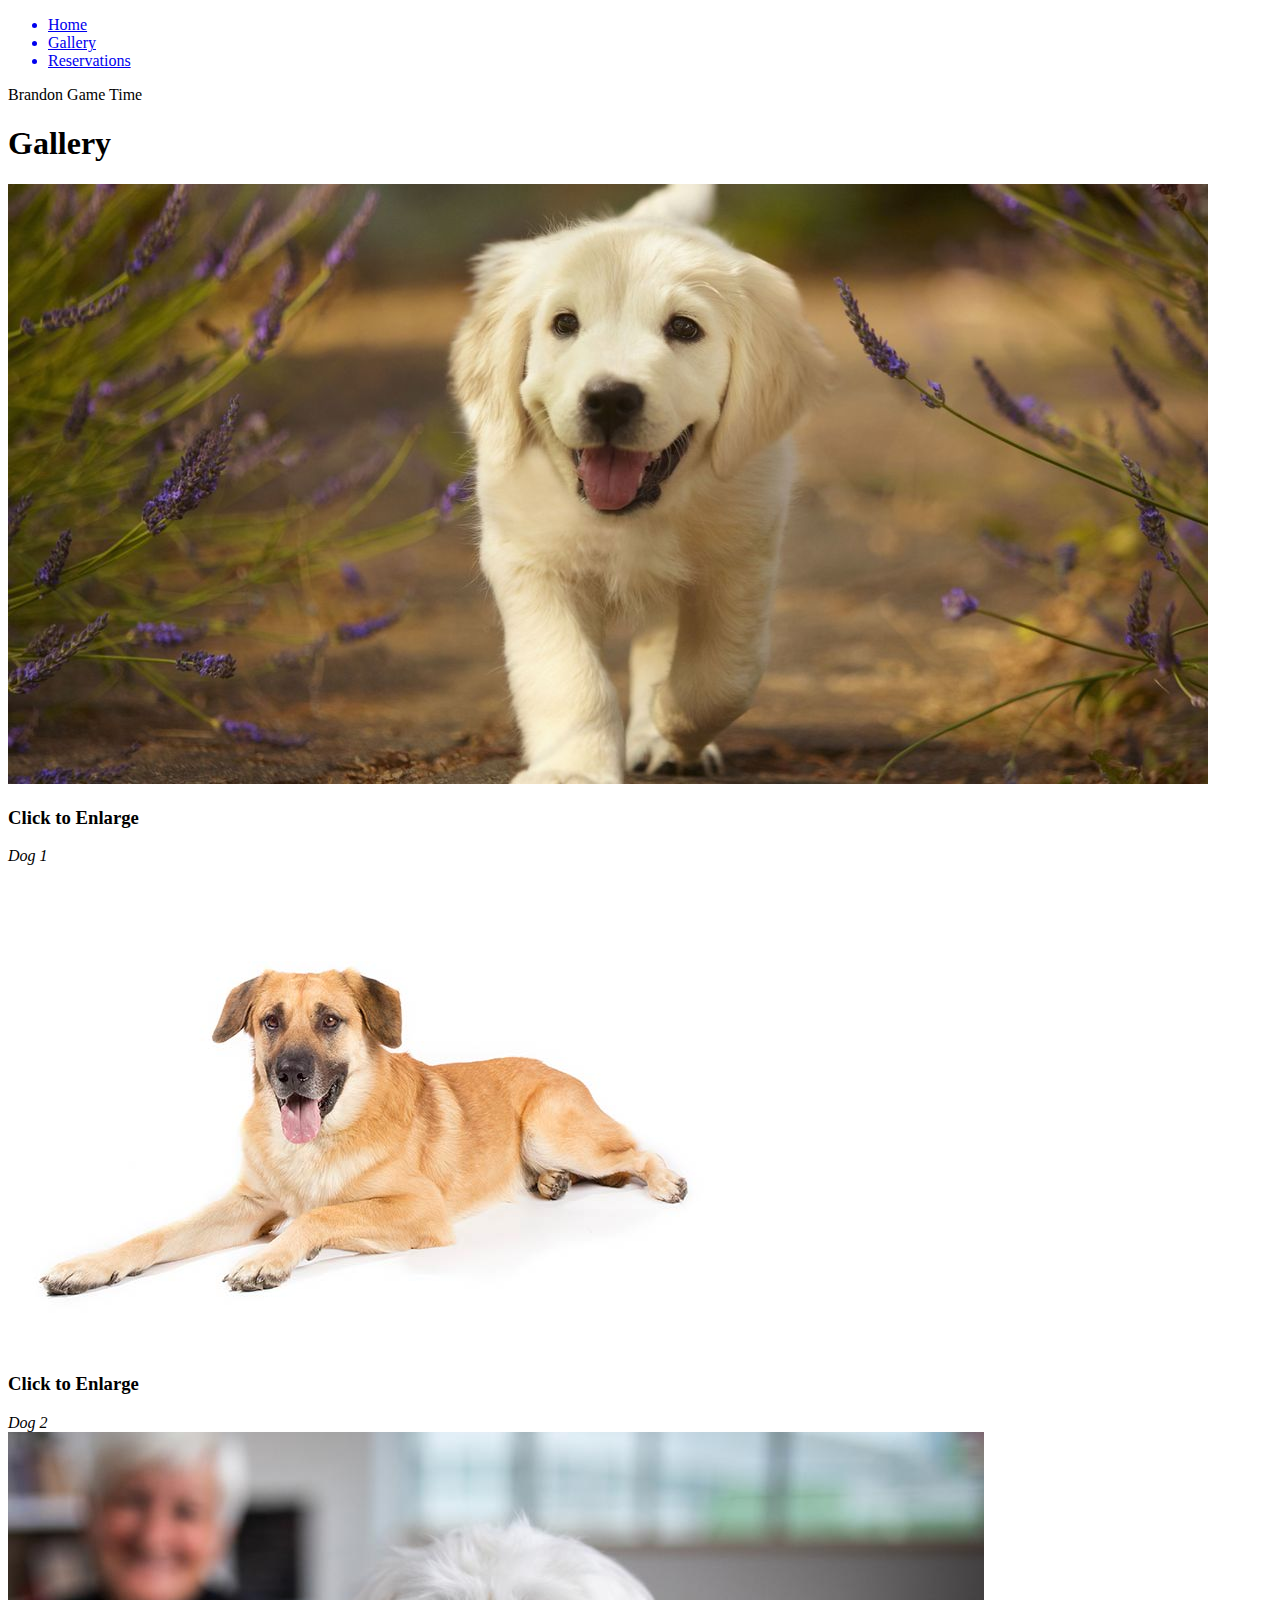
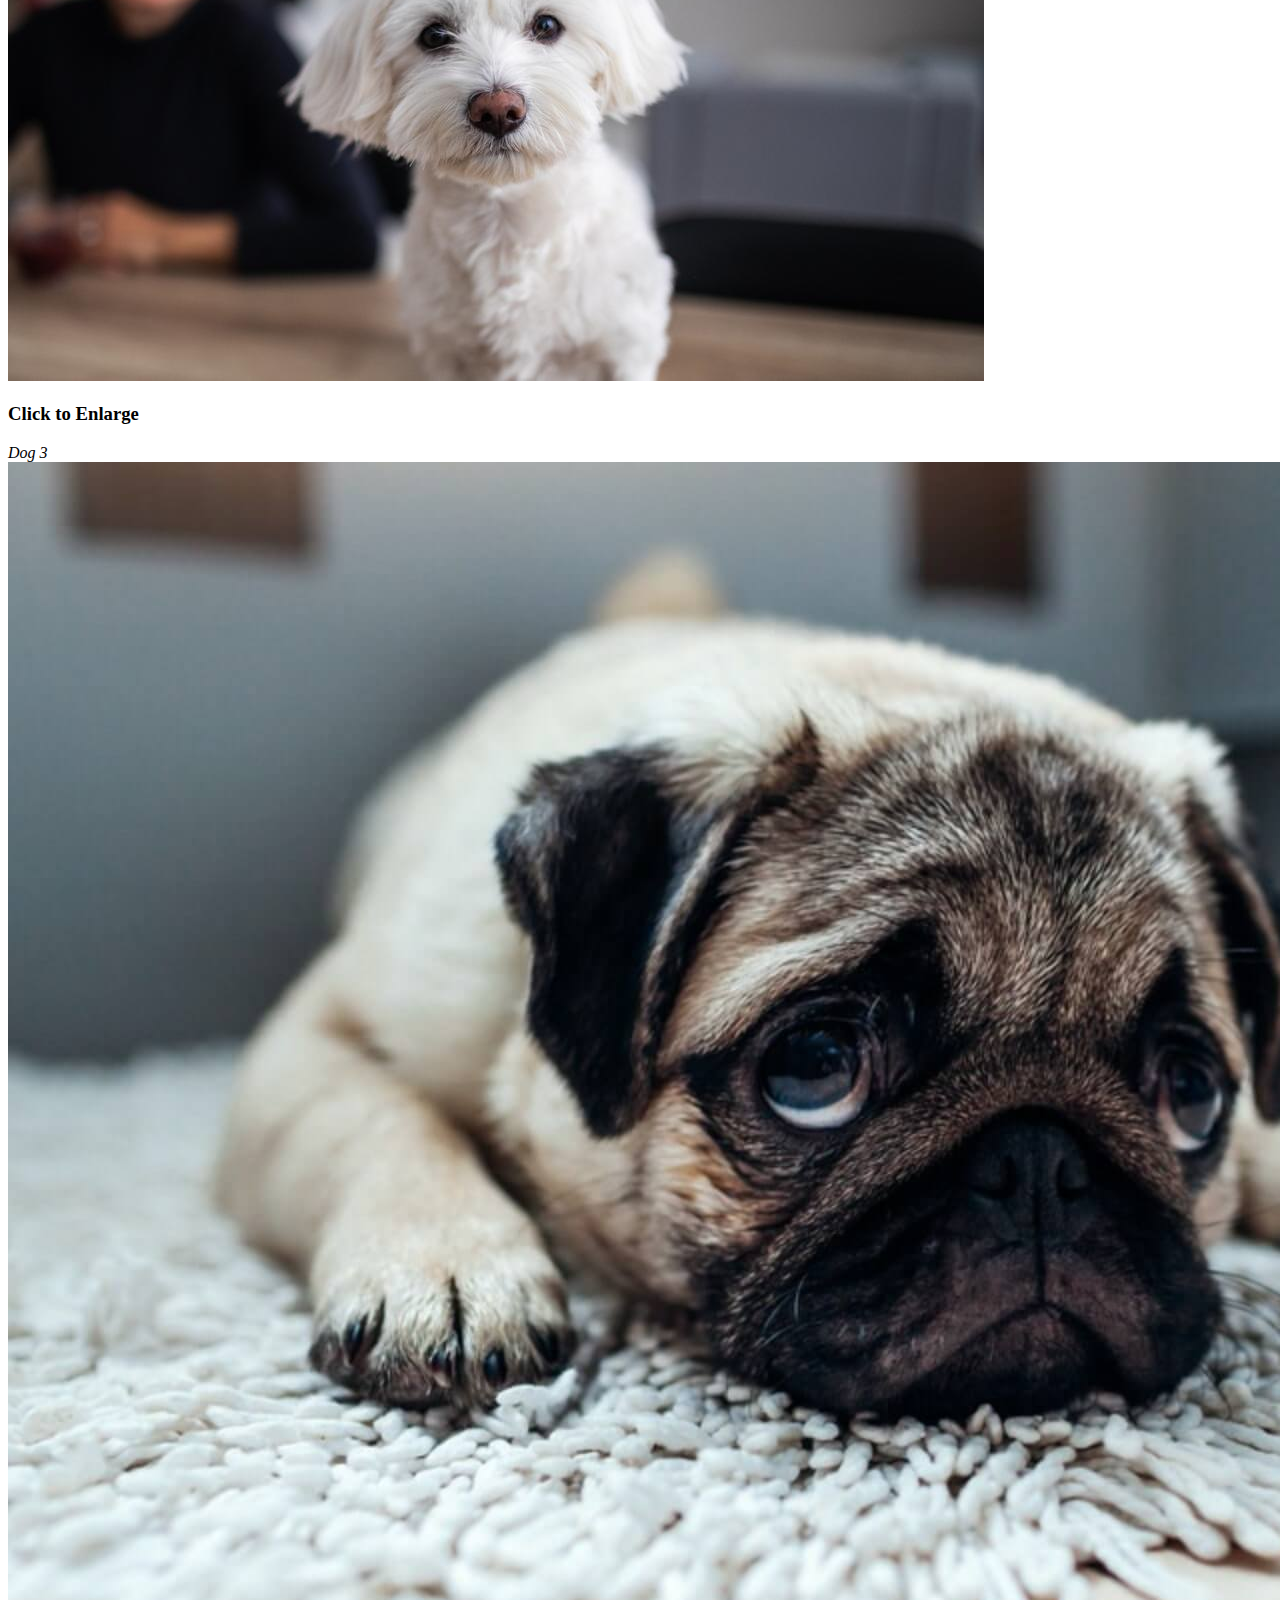
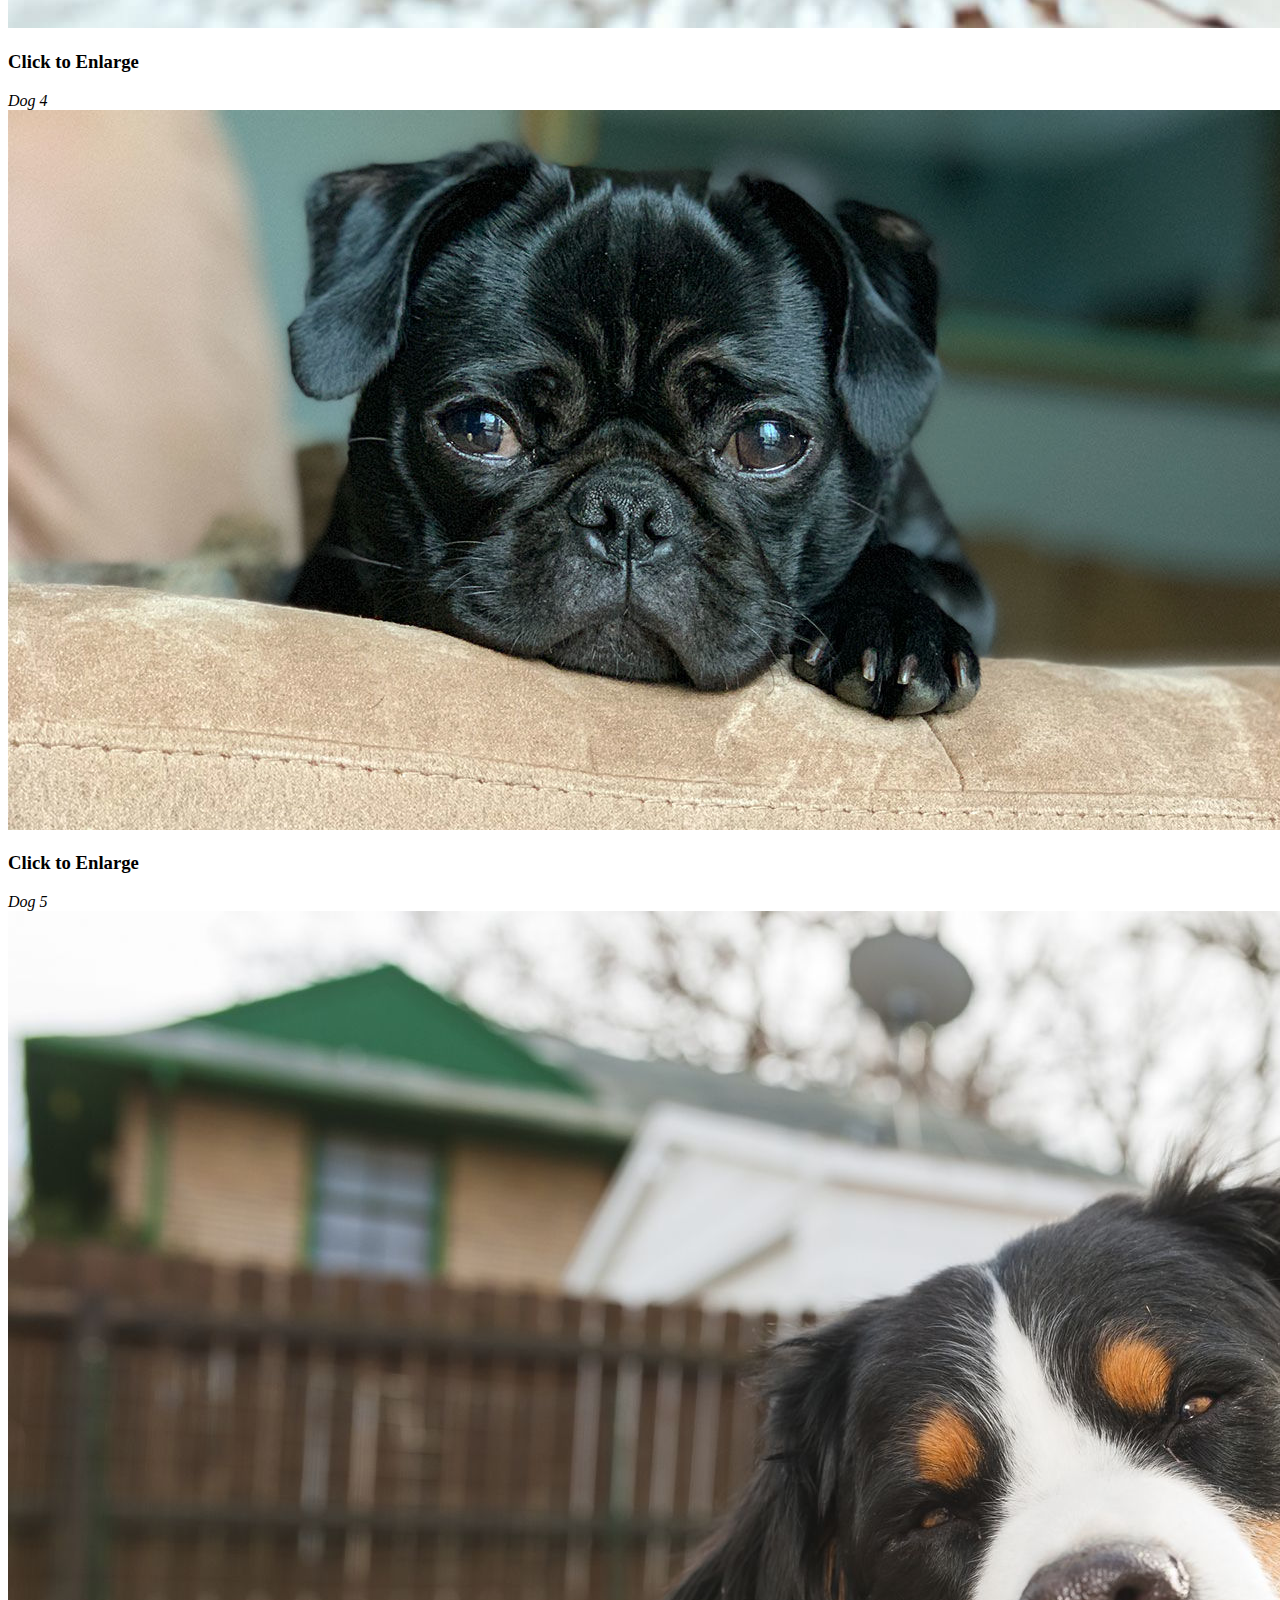
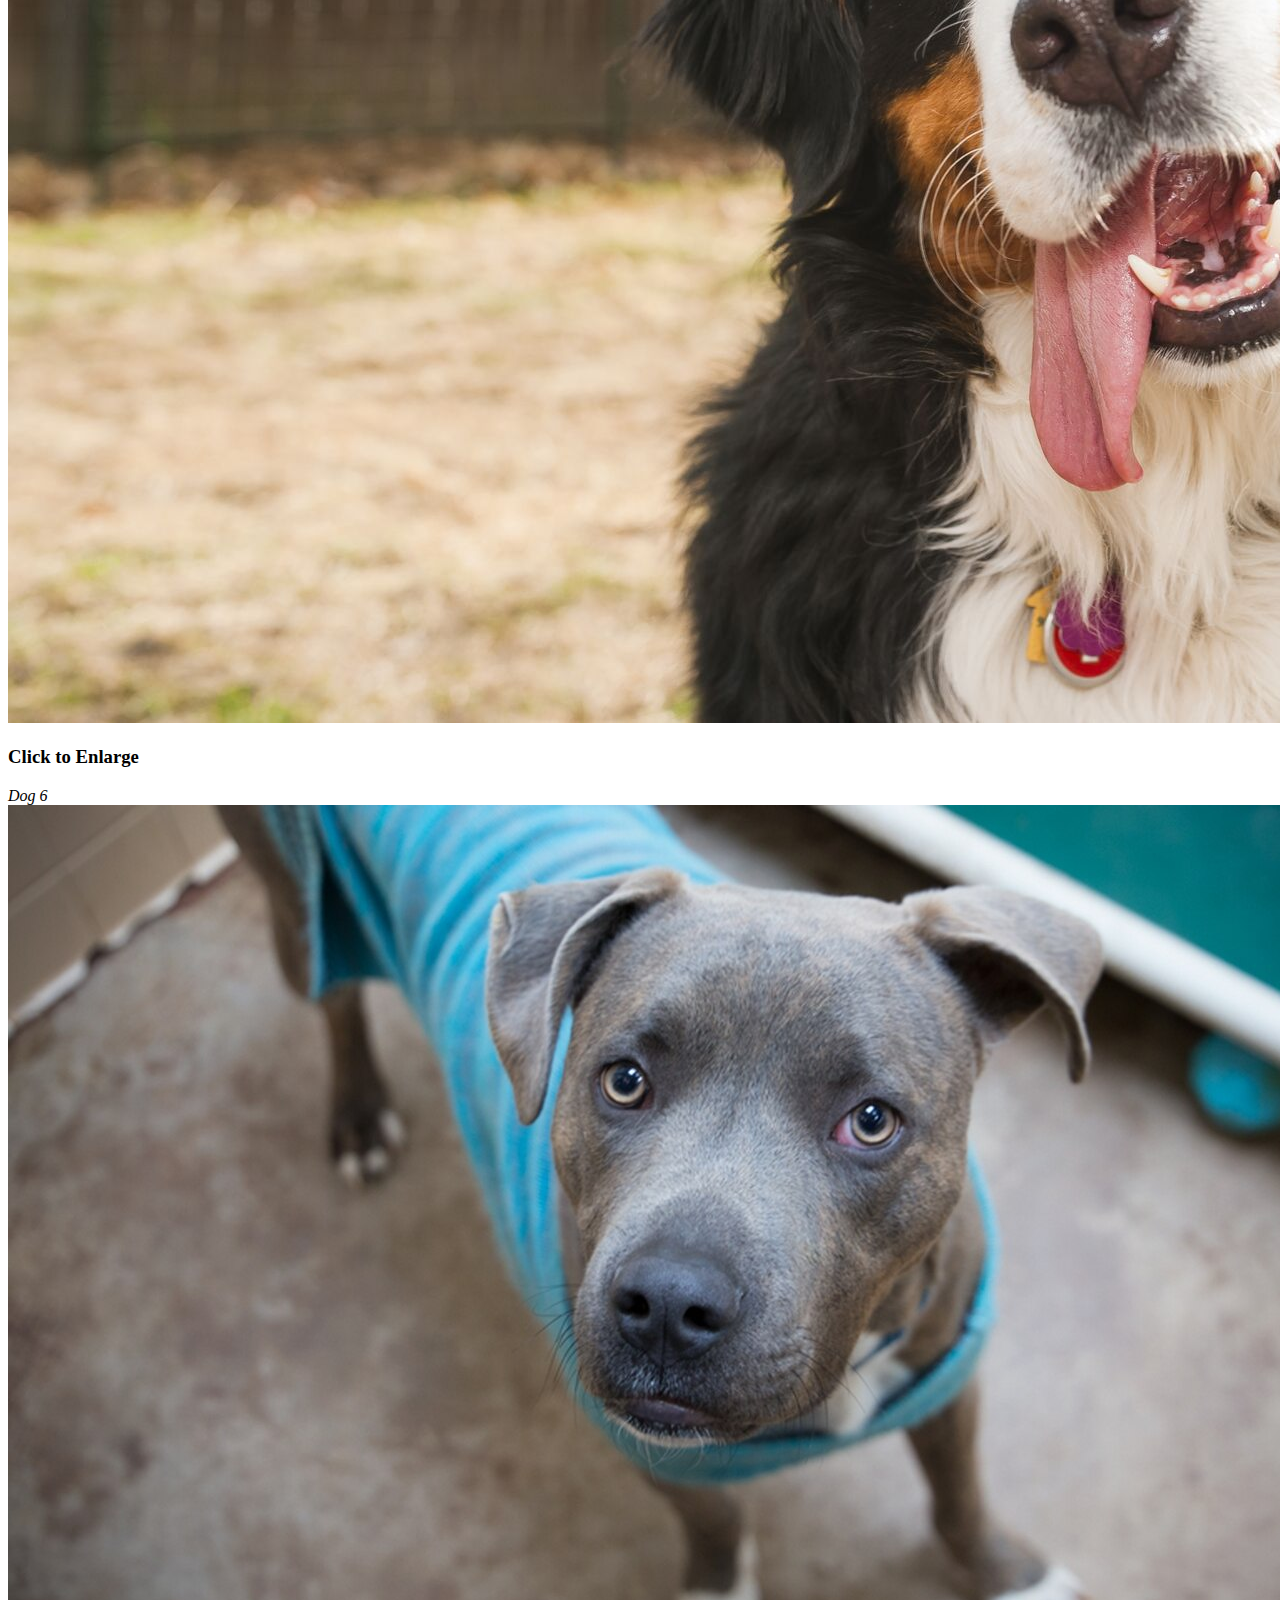
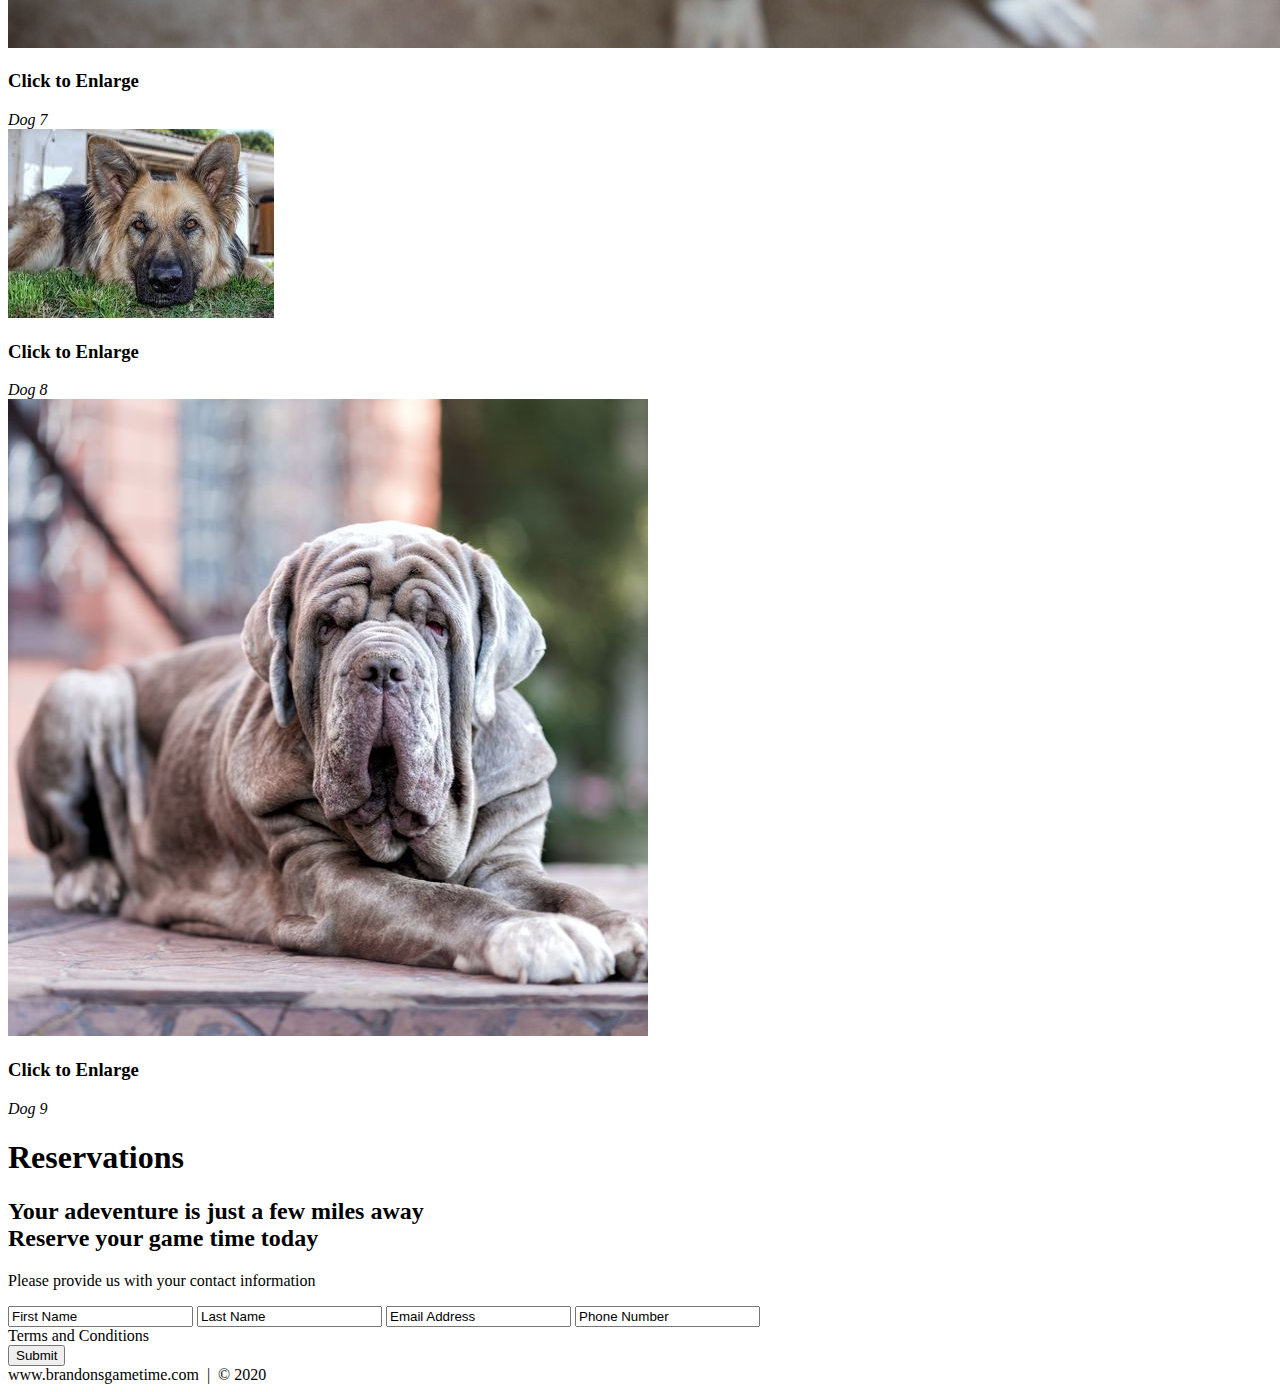
==== Project/index.html @ 1823df4a "Update Project to Repository" ====
<!DOCTYPE HTML>
<html lang="en"> 
	<head>
		<meta charset="utf-8">
		<title>Brandons Game Time| Arcada</title>
	</head>
	<body>
			<!-- NAV -->
			<div>
				<div>
					<ul>
						<a href="#home" id="link"><li>Home</li></a>
						<a href="#gallery"><li>Gallery</li></a>
						<a href="#contact"><li>Reservations</li></a>
					</ul>
				</div>
			</div>
			<!-- END NAV -->
			
			<!-- HOME -->
			<div id ="home">
				<div>
					<div>
						<span> Brandon Game Time</span>
					</div>
				</div>
			</div>
			<!-- END HOME -->
			
			<!-- GALLERY -->
			<section>
				<div id="gallery">
					<h1>Gallery</h1>
					<div>
						
						<!-- PHOTO-CONTAINER 1 -->
						<div>
							<div>
								<img src="./images/thumb/thumbnail_1.jpg" alt="Cute Puppy">
								<div>
									<h3>Click to Enlarge</h3>
									<em>Dog 1</em>
								</div>
							</div>
						</div>
						<!-- END PHOTO-CONTAINER 1 -->
						
						<!-- PHOTO-CONTAINER 2 -->
						<div>
							<div>
								<img src="./images/thumb/thumbnail_2.jpg" alt="Laying Down Dog">
								<div>
									<h3>Click to Enlarge</h3>
									<em>Dog 2</em>
								</div>
							</div>
						</div>
						<!-- END PHOTO-CONTAINER 2 -->
						
						<!-- PHOTO-CONTAINER 3 -->
						<div>
							<div>
								<img src="./images/thumb/thumbnail_3.jpg" alt="Small Fluff Face">
								<div>
									<h3>Click to Enlarge</h3>
									<em>Dog 3</em>
								</div>
							</div>
						</div>
						<!-- END PHOTO-CONTAINER 3 -->
						
						<!-- PHOTO-CONTAINER 4-->
						<div>
							<div>
								<img src="./images/thumb/thumbnail_4.jpg" alt="Pug!!">
								<div>
									<h3>Click to Enlarge</h3>
									<em>Dog 4</em>
								</div>
							</div>
						</div>
						<!-- END PHOTO-CONTAINER 4 -->
						
						<!-- PHOTO-CONTAINER 5 -->
						<div>
							<div>
								<img src="./images/thumb/thumbnail_5.jpg" alt="OMG Pug!!">
								<div>
									<h3>Click to Enlarge</h3>
									<em>Dog 5</em>
								</div>
							</div>
						</div>
						<!-- END PHOTO-CONTAINER 5 -->
						
						<!-- PHOTO-CONTAINER 6 -->
						<div>
							<div>
								<div>
									<img src="./images/thumb/thumbnail_6.jpg" alt="Big Hairy Dog">
									<h3>Click to Enlarge</h3>
									<em>Dog 6</em>
								</div>
							</div>
						</div>
						<!-- END PHOTO-CONTAINER 6 -->
						
						<!-- PHOTO-CONTAINER 7 -->
						<div>
							<div>
								<img src="./images/thumb/thumbnail_7.jpg" alt="Calm Puppers">
								<div>
									<h3>Click to Enlarge</h3>
									<em>Dog 7</em>
								</div>
							</div>
						</div>
						<!-- END PHOTO-CONTAINER 7 -->
						
						<!-- PHOTO-CONTAINER 8 -->
						<div>
							<div>
								<img src="./images/thumb/thumbnail_8.jpg" alt="Protector">
								<div>
									<h3>Click to Enlarge</h3>
									<em>Dog 8</em>
								</div>
							</div>
						</div>
						<!-- END PHOTO-CONTAINER 8 -->
						
						<!-- PHOTO-CONTAINER 9 -->
						<div>
							<div>
								<img src="./images/thumb/thumbnail_9.jpg" alt="Wrinkle Face">
								<div>
									<h3>Click to Enlarge</h3>
									<em>Dog 9</em>
								</div>
							</div>
						</div>
						<!-- END PHOTO-CONTAINER 9 -->
															
											
					</div>
				</div>
			</section>
			<!-- END GALLERY -->

			<!-- RSVP -->
			<section>
				<div id="contact">
					<div>
						<h1>Reservations</h1>
						<div>
							<h2><span>Your adeventure is just a few miles away</span>
								<br>Reserve your game time today</br>
							</h2>
							<p> Please provide us with your contact information</p>
							<div>
								<form action="" method="post">
									<input class="rsvp" type="text" value="First Name">
									<input class="rsvp" type="text" value="Last Name">
									<input class="rsvp" type="text" value="Email Address">
									<input class="rsvp" type="text" value="Phone Number">
									<div class=form-spacer">
										<label class="terms">Terms and Conditions</label>
									</div>
									<div>
									<input type="submit" value="Submit">
									</div>
								</form>
							</div>
						</div>
					</div>
				</div>
			</section>
			<!-- END RSVP-->
			
			<!-- FOOTER -->
			<div>
				www.brandonsgametime.com &nbsp;|&nbsp; &copy; 2020
			</div>
			<!-- END FOOTER -->
			
	</body>
</html>
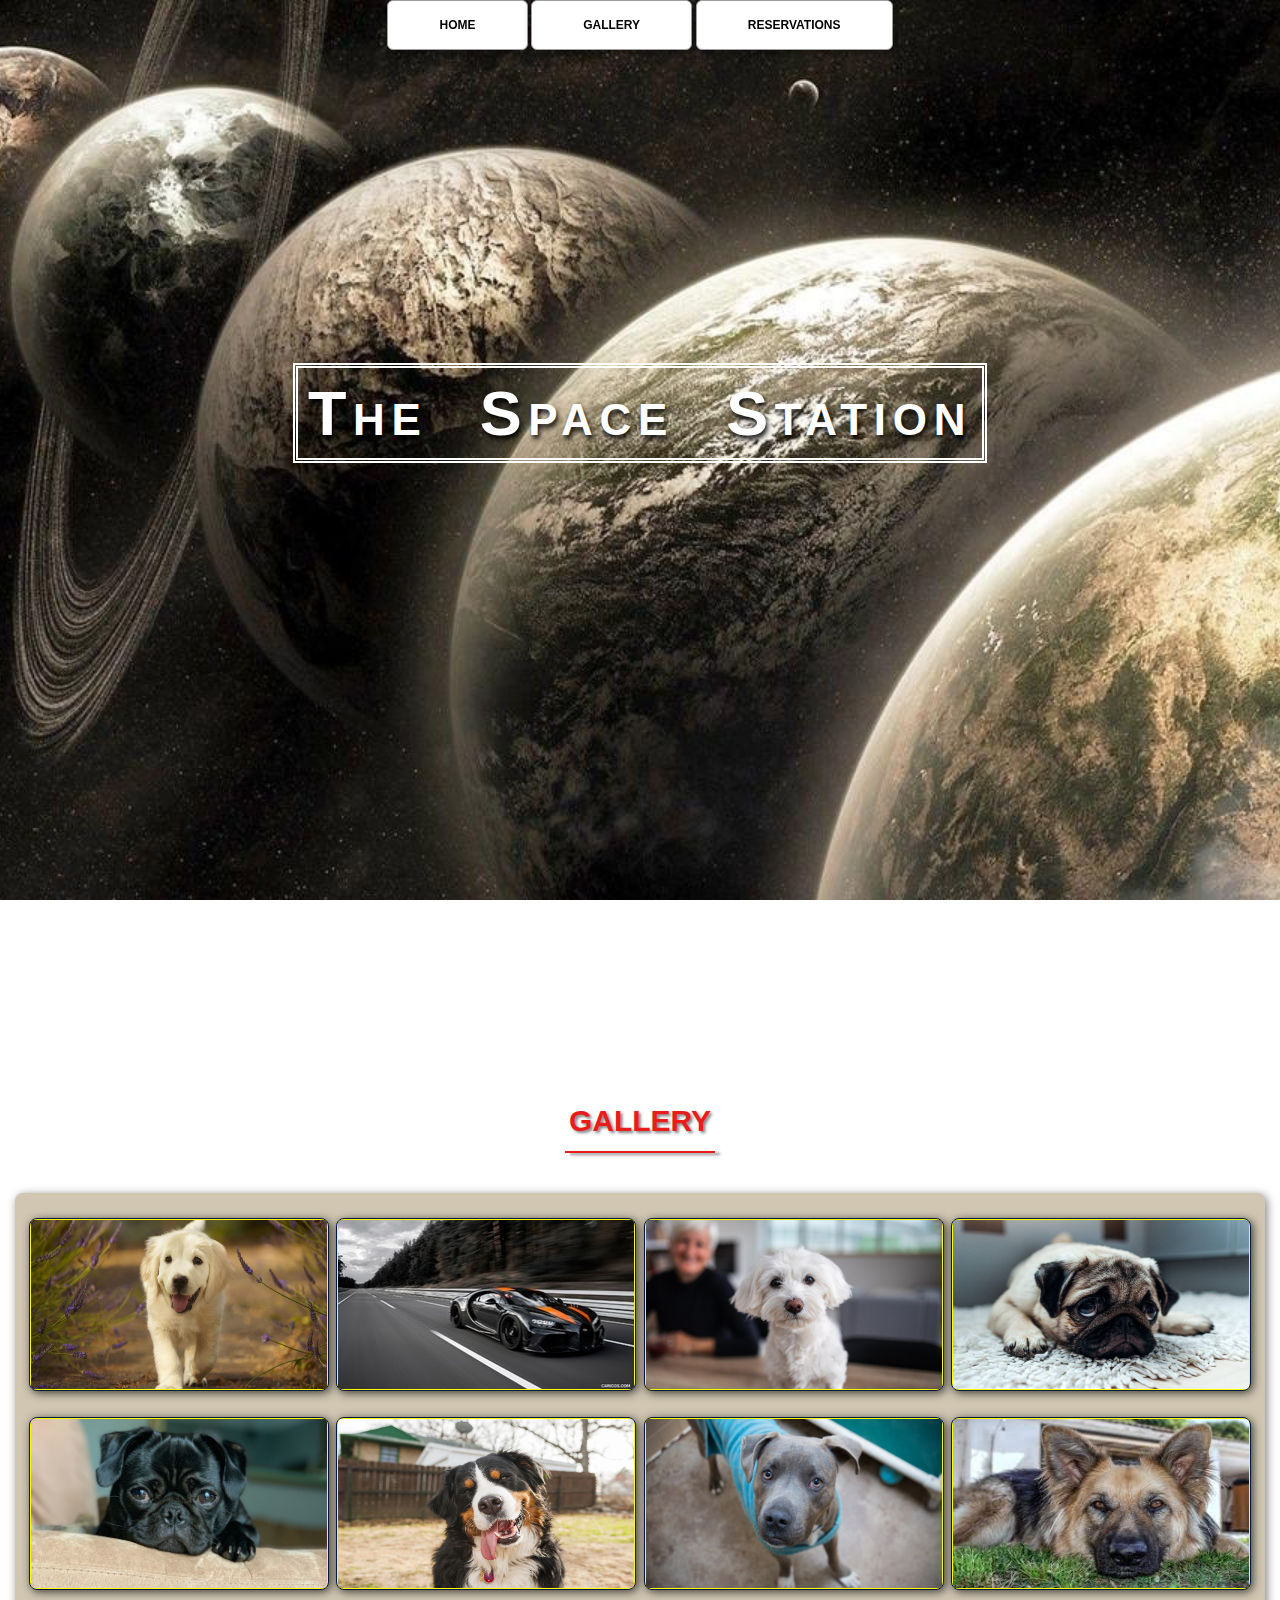
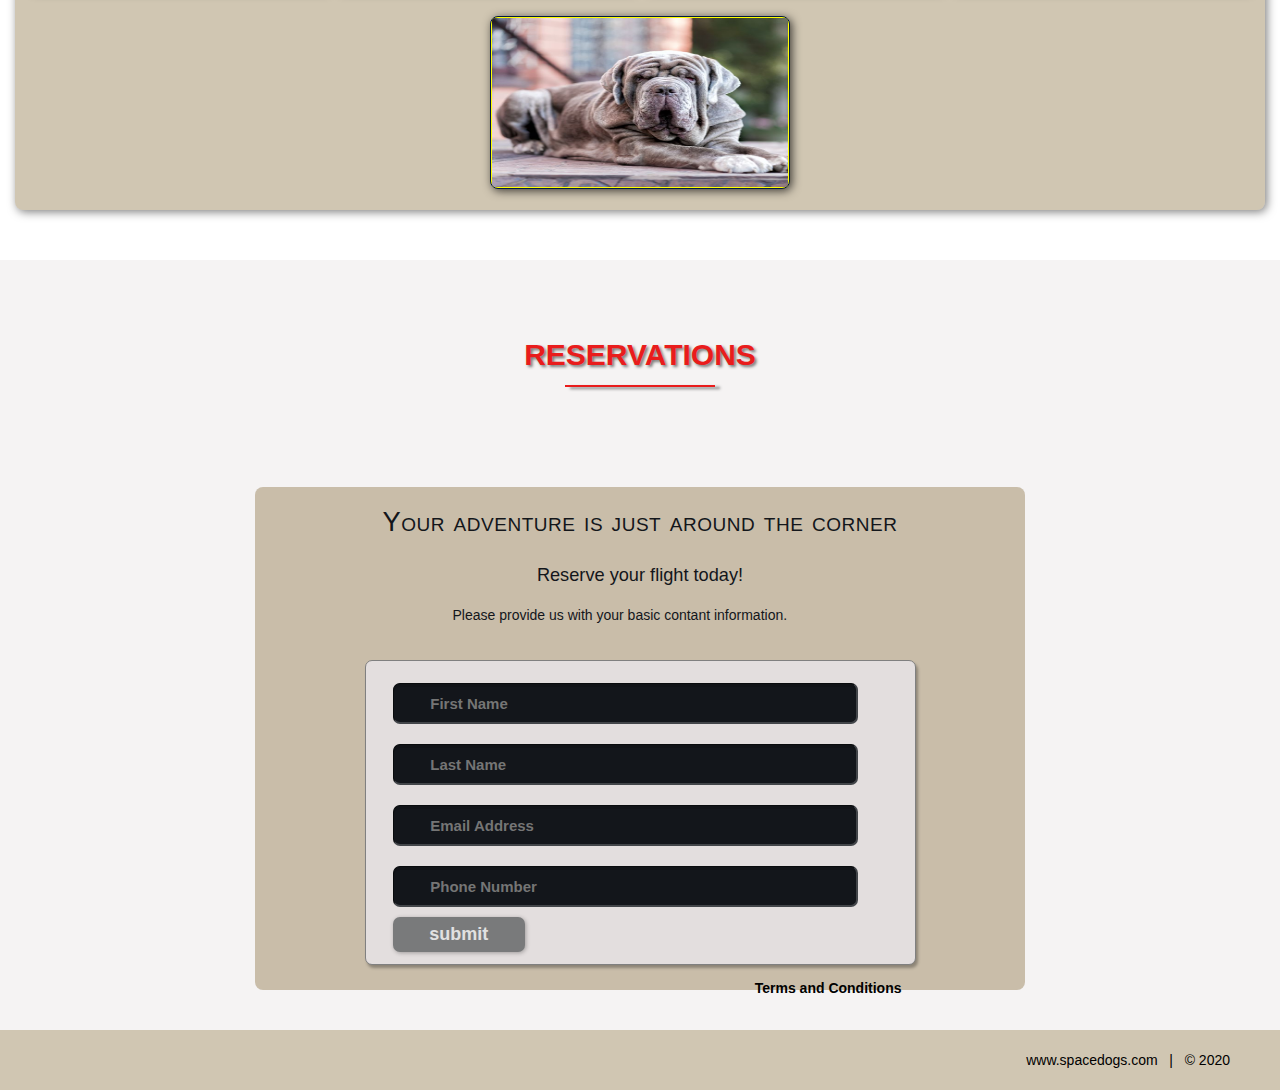
==== commit 207a6368: "Add new files" ====
--- a/Project/index.html
+++ b/Project/index.html
@@ -1,187 +1,191 @@
-<!DOCTYPE HTML>
-<html lang="en"> 
-	<head>
-		<meta charset="utf-8">
-		<title>Brandons Game Time| Arcada</title>
-	</head>
-	<body>
-			<!-- NAV -->
-			<div>
-				<div>
-					<ul>
-						<a href="#home" id="link"><li>Home</li></a>
-						<a href="#gallery"><li>Gallery</li></a>
-						<a href="#contact"><li>Reservations</li></a>
-					</ul>
-				</div>
-			</div>
-			<!-- END NAV -->
-			
-			<!-- HOME -->
-			<div id ="home">
-				<div>
-					<div>
-						<span> Brandon Game Time</span>
+<!DOCTYPE html>
+<html lang="en">
+    <head>
+        <meta charset="utf-8">
+        <title>Basic HTML Template</title>
+        <link rel="stylesheet" href="./css/shared.css">
+        <link rel="stylesheet" href="./css/animations.css">
+    </head>
+    <body>
+        <!-- NAV -->
+        <div class="wrap">
+            <div class="menu-container">
+                <ul class="menu">
+                    <a href="#home"><li>HOME</li></a>    
+                    <a href="#gallery"><li>GALLERY</li></a>
+                    <a href="#contact"><li>RESERVATIONS</li></a>
+                </ul>
+            </div>
+        </div>
+        <!-- END NAV -->
+        
+        <!-- HOME -->
+        <div id="home">
+            <div class="container">
+                <div class="text-center">
+                    <span class="head-main">The Space Station</span>
+                </div>
+            </div>
+        </div>
+        <!-- END HOME -->
+
+        <!-- GALLERY -->
+        <section id='gallery'>
+            <div class="container">
+                <h1>Gallery</h1>
+                <div class="flex-container">
+
+                    <!-- PHOTO-CONTAINER 1 -->
+                    <div class="photo-container">
+                        <div class="photo">
+                            <img src="./images/thumb/thumbnail_1.jpg" alt="">
+                            <div class="photo-overlay">
+                                <h3 class="white-head">Click to Enlarge</h3>
+                                <p>We have several dog servants available.</p>
+                            </div>
+                        </div>
+                    </div>
+                    <!-- END PHOTO-CONTAINER 1 -->
+
+                    <!-- PHOTO-CONTAINER 2 -->
+                    <div class="photo-container">
+                        <div class="photo">
+                            <img src="./images/thumb/thumbnail_2.jpg" alt="">
+                            <div class="photo-overlay">
+                                <h3 class="white-head">Click to Enlarge</h3>
+                                <p>We have several dog servants available.</p>
+                            </div>
+                        </div>
+                    </div>
+                    <!-- END PHOTO-CONTAINER 2 -->
+                    
+                    <!-- PHOTO-CONTAINER 3 -->
+                    <div class="photo-container">
+                        <div class="photo">
+                            <img src="./images/thumb/thumbnail_3.jpg" alt="">
+                            <div class="photo-overlay">
+                                <h3 class="white-head">Click to Enlarge</h3>
+                                <p>We have several dog servants available.</p>
+                            </div>
+                        </div>
+                    </div>
+                    <!-- END PHOTO-CONTAINER 3 -->
+
+                    <!-- PHOTO-CONTAINER 4 -->
+                    <div class="photo-container">
+                        <div class="photo">
+                            <img src="./images/thumb/thumbnail_4.jpg" alt="">
+                            <div class="photo-overlay">
+                                <h3 class="white-head">Click to Enlarge</h3>
+                                <p>We have several dog servants available.</p>
+                            </div>
+                        </div>
+                    </div>
+                    <!-- END PHOTO-CONTAINER 4 -->
+
+                    <!-- PHOTO-CONTAINER 5 -->
+                    <div class="photo-container">
+                        <div class="photo">
+                            <img src="./images/thumb/thumbnail_5.jpg" alt="">
+                            <div class="photo-overlay">
+                                <h3 class="white-head">Click to Enlarge</h3>
+                                <p>We have several dog servants available.</p>
+                            </div>
+                        </div>
+                    </div>
+                    <!-- END PHOTO-CONTAINER 5 -->
+
+                    <!-- PHOTO-CONTAINER 6 -->
+                    <div class="photo-container">
+                        <div class="photo">
+                            <img src="./images/thumb/thumbnail_6.jpg" alt="">
+                            <div class="photo-overlay">
+                                <h3 class="white-head">Click to Enlarge</h3>
+                                <p>We have several dog servants available.</p>
+                            </div>
+                        </div>
+                    </div>
+                    <!-- END PHOTO-CONTAINER 6 -->
+
+                    <!-- PHOTO-CONTAINER 7 -->
+                    <div class="photo-container">
+                        <div class="photo">
+                            <img src="./images/thumb/thumbnail_7.jpg" alt="">
+                            <div class="photo-overlay">
+                                <h3 class="white-head">Click to Enlarge</h3>
+                                <p>We have several dog servants available.</p>
+                            </div>
+                        </div>
+                    </div>
+                    <!-- END PHOTO-CONTAINER 7 -->
+
+                    <!-- PHOTO-CONTAINER 8 -->
+                    <div class="photo-container">
+                        <div class="photo">
+                            <img src="./images/thumb/thumbnail_8.jpg" alt="">
+                            <div class="photo-overlay">
+                                <h3 class="white-head">Click to Enlarge</h3>
+                                <p>We have several dog servants available.</p>
+                            </div>
+                        </div>
+                    </div>
+                    <!-- END PHOTO-CONTAINER 8 -->
+
+                    <!-- PHOTO-CONTAINER 9 -->
+                    <div class="photo-container">
+                        <div class="photo">
+                            <img src="./images/thumb/thumbnail_9.jpg" alt="">
+                            <div class="photo-overlay">
+                                <h3 class="white-head">Click to Enlarge</h3>
+                                <p>We have several dog servants available.</p>
+                            </div>
+                        </div>
+                    </div>
+                    <!-- END PHOTO-CONTAINER 9 -->
+
+                </div>
+            </div>
+        </section>  
+        <!-- END GALLERY -->
+
+        <!-- RSVP -->
+        <section id="contact">
+			<div class="container">
+				<div class="heading-padding">
+					<h1 class="heading-padding">RESERVATIONS</h1>
+					<div class="reservation">
+						<h2><span>Your adventure is just around the corner</span>
+						<br/> Reserve your flight today!
+						</h2>
+						<p class="rsvp-text">
+							Please provide us with your basic contant information.
+						</p>
+						<div class="form-rsvp">
+							<form action="" method="post">
+								<input class="rsvp" type="text" value="" placeholder="First Name">
+								<input class="rsvp" type="text" value="" placeholder="Last Name">
+								<input class="rsvp" type="text" value="" placeholder="Email Address">
+								<input class="rsvp" type="text" value="" placeholder="Phone Number">
+								<div class="form=spacer">
+									<label class="terms">Terms and Conditions</label>
+								</div>
+								<div class="submit">
+									<input type="submit" value="submit">
+								</div>
+							</form>
+						</div>
 					</div>
 				</div>
 			</div>
-			<!-- END HOME -->
-			
-			<!-- GALLERY -->
-			<section>
-				<div id="gallery">
-					<h1>Gallery</h1>
-					<div>
-						
-						<!-- PHOTO-CONTAINER 1 -->
-						<div>
-							<div>
-								<img src="./images/thumb/thumbnail_1.jpg" alt="Cute Puppy">
-								<div>
-									<h3>Click to Enlarge</h3>
-									<em>Dog 1</em>
-								</div>
-							</div>
-						</div>
-						<!-- END PHOTO-CONTAINER 1 -->
-						
-						<!-- PHOTO-CONTAINER 2 -->
-						<div>
-							<div>
-								<img src="./images/thumb/thumbnail_2.jpg" alt="Laying Down Dog">
-								<div>
-									<h3>Click to Enlarge</h3>
-									<em>Dog 2</em>
-								</div>
-							</div>
-						</div>
-						<!-- END PHOTO-CONTAINER 2 -->
-						
-						<!-- PHOTO-CONTAINER 3 -->
-						<div>
-							<div>
-								<img src="./images/thumb/thumbnail_3.jpg" alt="Small Fluff Face">
-								<div>
-									<h3>Click to Enlarge</h3>
-									<em>Dog 3</em>
-								</div>
-							</div>
-						</div>
-						<!-- END PHOTO-CONTAINER 3 -->
-						
-						<!-- PHOTO-CONTAINER 4-->
-						<div>
-							<div>
-								<img src="./images/thumb/thumbnail_4.jpg" alt="Pug!!">
-								<div>
-									<h3>Click to Enlarge</h3>
-									<em>Dog 4</em>
-								</div>
-							</div>
-						</div>
-						<!-- END PHOTO-CONTAINER 4 -->
-						
-						<!-- PHOTO-CONTAINER 5 -->
-						<div>
-							<div>
-								<img src="./images/thumb/thumbnail_5.jpg" alt="OMG Pug!!">
-								<div>
-									<h3>Click to Enlarge</h3>
-									<em>Dog 5</em>
-								</div>
-							</div>
-						</div>
-						<!-- END PHOTO-CONTAINER 5 -->
-						
-						<!-- PHOTO-CONTAINER 6 -->
-						<div>
-							<div>
-								<div>
-									<img src="./images/thumb/thumbnail_6.jpg" alt="Big Hairy Dog">
-									<h3>Click to Enlarge</h3>
-									<em>Dog 6</em>
-								</div>
-							</div>
-						</div>
-						<!-- END PHOTO-CONTAINER 6 -->
-						
-						<!-- PHOTO-CONTAINER 7 -->
-						<div>
-							<div>
-								<img src="./images/thumb/thumbnail_7.jpg" alt="Calm Puppers">
-								<div>
-									<h3>Click to Enlarge</h3>
-									<em>Dog 7</em>
-								</div>
-							</div>
-						</div>
-						<!-- END PHOTO-CONTAINER 7 -->
-						
-						<!-- PHOTO-CONTAINER 8 -->
-						<div>
-							<div>
-								<img src="./images/thumb/thumbnail_8.jpg" alt="Protector">
-								<div>
-									<h3>Click to Enlarge</h3>
-									<em>Dog 8</em>
-								</div>
-							</div>
-						</div>
-						<!-- END PHOTO-CONTAINER 8 -->
-						
-						<!-- PHOTO-CONTAINER 9 -->
-						<div>
-							<div>
-								<img src="./images/thumb/thumbnail_9.jpg" alt="Wrinkle Face">
-								<div>
-									<h3>Click to Enlarge</h3>
-									<em>Dog 9</em>
-								</div>
-							</div>
-						</div>
-						<!-- END PHOTO-CONTAINER 9 -->
-															
-											
-					</div>
-				</div>
-			</section>
-			<!-- END GALLERY -->
+        </section>  
+        <!-- END RSVP -->
+    
+        <!-- FOOTER -->
+        <div id="footer">
+			www.spacedogs.com &nbsp; | &nbsp; &copy 2020
+		</div>
+        <!-- END FOOTER -->
 
-			<!-- RSVP -->
-			<section>
-				<div id="contact">
-					<div>
-						<h1>Reservations</h1>
-						<div>
-							<h2><span>Your adeventure is just a few miles away</span>
-								<br>Reserve your game time today</br>
-							</h2>
-							<p> Please provide us with your contact information</p>
-							<div>
-								<form action="" method="post">
-									<input class="rsvp" type="text" value="First Name">
-									<input class="rsvp" type="text" value="Last Name">
-									<input class="rsvp" type="text" value="Email Address">
-									<input class="rsvp" type="text" value="Phone Number">
-									<div class=form-spacer">
-										<label class="terms">Terms and Conditions</label>
-									</div>
-									<div>
-									<input type="submit" value="Submit">
-									</div>
-								</form>
-							</div>
-						</div>
-					</div>
-				</div>
-			</section>
-			<!-- END RSVP-->
-			
-			<!-- FOOTER -->
-			<div>
-				www.brandonsgametime.com &nbsp;|&nbsp; &copy; 2020
-			</div>
-			<!-- END FOOTER -->
-			
-	</body>
-</html> +    </body>
+
+</html>--- a/Project/css/shared.css
+++ b/Project/css/shared.css
@@ -0,0 +1,347 @@
+/*===========================================================
+Author: Brandon Fuhrer
+    checkoutmy.space
+=============================================================
+GENERIC STYLES
+===========================================================*/
+
+html {
+    font-family: sans-serif; 
+    font-size: 62.5%;
+    -webkit-tap-highlight-color: rgba(0, 0, 0, 0);
+    -webkit-text-size-adjust: 100%;
+    -ms-text-size-adjust: 100%;
+}
+
+body {
+    font-size: 14px;
+    margin: 0;
+    font-family: "Helvetica Neue", Helvetica, Arial, san-serif;
+    line-height: 1.42857143;
+    color: #333;
+    background-color: #fff;
+}
+
+footer,
+nav {
+    display: block;
+}
+
+h1, h2, h3, h4, h5, h6 {
+    font-family: 'Open Sans', sans-serif;
+}
+
+h1 {
+    line-height: 50px;
+    font-weight: 900;
+    font-size: 30px;
+    text-transform: uppercase;
+    text-align: center;
+    color: #E91C1C;
+    text-shadow: 2px 2px 3px rgba(0, 0, 0, 0.5);
+}
+
+h1::after {  /* This is the underline */
+    display: block;
+    content: "";
+    height: 2px;
+    width: 150px;
+    background: #E91C1C;
+    margin: 5px auto 40px;
+    box-shadow: 5px 2px 3px rgba(0, 0, 0, 0.5);
+}
+
+h2 {
+    line-height: 50px;
+    color: #E91C1C;
+}
+
+h3 {
+    line-height: 30px;
+    padding-bottom: 20px;
+}
+
+h4 {
+    padding-top: 25px;
+    line-height: 40px;
+    padding-bottom: 0px;
+    font-size: 22px;
+    font-weight: 900;
+}
+
+p {
+    font-weight: 300;
+    line-height: 30px;
+    padding-bottom: 15px;
+}
+
+.text-center {
+    text-align: center;
+}
+
+.heading-padding {
+    padding-bottom: 40px;
+}
+
+section {
+    padding-top: 50px;
+    margin-top: 50px;
+}
+
+.navbar {
+    height: 105px;
+    max-height: 340px;
+    display: block;
+}
+
+.container {
+    padding-right: 15px;
+    padding-left: 15px;
+    margin-right: auto;
+    margin-left: auto;
+}
+
+.container-fluid {
+    padding-right: 15px;
+    padding-left: 15px;
+    margin-right: auto;
+    margin-left: auto;
+}
+
+.row {
+    margin-right: -15px;
+    margin-left: -15px;
+}
+
+.clearfix:center,
+.container:after,
+.navbar:after {
+    clear: both;
+    display: table;
+    content: " ";
+}
+
+.wrap {
+    height: 100%;
+    width: 100%;
+    position: absolute;
+    /*This ensures that the images cannot 
+    render outside of their container
+    without forcing any scrollbars*/
+    overflow: hidden;
+    top: 0;
+    left: 0;
+    text-align: center;
+}
+
+.menu-container {
+    max-height: 340px;
+    margin: 0% auto;
+    content: " ";
+    /* top: 0;
+    left: 0; */
+    /* position absolute; */ /* to the top edge of the screen */
+    width: 100%;
+    position: fixed;
+    z-index: 100;
+    /*background-color: rgba(255, 255, 255, 0.5);*/
+}
+
+/*==========================================================
+    HOME SECTIONS
+==========================================================*/
+#home {
+    background: url(../images/planets.jpg) no-repeat 50% 50%;
+    background-attachment: fixed;
+    -webkit-background-size: cover;
+    -moz-background-size: cover;
+    -o-background-size: cover;
+    background-size: cover;
+    width: 100%;
+    display: block;
+    height: auto;
+    padding-top: 350px; /* This is spacer before the Main title Logo */
+    padding-bottom: 500px; /*This is spacer after the main title logo */
+    color: #fff;
+}
+
+.head-main {
+    text-shadow: 2px 4px 5px rgba(0, 0, 0, 0.9);
+    font-variant: small-caps;
+    color: #fff;
+    letter-spacing: 5pt;
+    word-spacing: 21pt;
+    font-size: 4.5em;
+    text-align: left;
+    font-family: impact, sans-serif;
+    line-height: 2;
+    font-weight: 900;
+    border: 5px double #fff;
+    padding: 10px;
+}
+
+.head-sub-main {
+    font-size: 23px ;
+    font-weight: 500;
+    padding: 50px 20px 20px 20px;
+    text-transform: uppercase;
+}
+
+.head-last {
+    font-size: 18px ;
+    font-weight: 900;
+    padding: 5px 20px 20px 20px;
+    border: 1px dotted #fff;
+    padding: 5px;
+}
+
+/*==============================================================
+    CONTACT STYLES
+==============================================================*/
+.flex-container {
+    display: -webkit-flex;
+    display: flex;
+    flex-wrap: wrap;
+    padding: 10px;
+    border-radius: 8px;
+    margin: 0px auto;
+    background-color: rgba(100, 65, 0,.3);
+    box-shadow: 2px 2px 10px 0 rgba(0, 0, 0, 0.5);
+}
+
+#contact {
+    background-color: #f5f3f3;
+}
+
+.reservation {
+    width: 60%;
+    padding: 10px;
+    border-radius: 8px;
+    margin: 0px auto;
+    background-color: rgba(100, 65, 0,.3);
+    box-shadow: -1px -1px 1px 0 rgba(0, 0, 0, 0.1), 1px 2 px 10px 0 rgba(0, 0, 0, 0.5);
+}
+
+.reservation h2 {
+    width: 70%;
+    text-align: center;
+    margin: 0 auto;
+    color: #13161B;
+    font-weight: 500;
+    font-size: 1.3em;
+    letter-spacing: 0pt;
+    word-spacing: 0pt;
+}
+
+.reservation h2 span {
+    width: 70%;
+    text-align: center;
+    margin: 0 auto;
+    color: #13161B;
+    font: 900;
+    font-size: 1.5em;
+    font-variant: small-caps;
+    letter-spacing: .4pt;
+    word-spacing: .3pt;
+}
+
+.reservation p {
+    color: #13161B;
+    width: 50%;
+    margin: 0 auto;
+}
+
+.reservation form {
+    font-size: 15px;
+    outline: none;
+    font-weight: 600;
+    color: #8D8E8F;
+    padding: 12px 12px;
+    width: 70%;
+    border: 1px solid #808080;
+    margin: 2% auto;
+    border-radius: 7px;
+    background: rgb(227, 222, 222);
+    box-shadow: 2px 3px 3px 0px rgba(0, 0, 0, 0.3);
+    font-family: 'Raleway', sans-serif;
+}
+
+.reservation input[type="text"] {
+    font-size: 15px;
+    outline: none;
+    font-weight: 600;
+    color: #8D8E8F;
+    padding: 2% 1% 2% 7%;
+    width: 80%;
+    border-top: 1px solid #090B0D;
+    border-right: 2px solid #424549;
+    border-bottom: 2px solid #424549;
+    border-left: 1px solid #090B0D;
+    margin: 10px 1em;
+    border-radius: 7px;
+    background: #13161B;
+    box-shadow: inset 0px 3px 0px 0px rgba(5, 5, 5, 0.15);
+    font-family: 'Raleway', sans-serif;
+}
+
+.reservation input[type="text"]:hover {
+    box-shadow: 0 0 18px rgba(100, 65, 0, .8);
+}
+
+.form-spacer {
+    padding: 30px 39px;
+}
+
+.terms {
+    margin: 30px 1px 0 0;
+    margin-top: 13%;
+    padding-left: 52px;
+    font-size: 14px;
+    line-height: 5px;
+    color: #000;
+    cursor: pointer;
+    font-family: 'Raleway', sans-serif;
+    font-weight: 600;
+    position: relative;
+    float: right;
+}
+
+.terms:hover {
+    color: orange;
+    text-decoration: underline;
+}
+
+.submit input[type="submit"] {
+    color: rgb(225, 225, 225);
+    cursor: pointer;
+    border: none;
+    font-weight: 900;
+    outline: none;
+    text-align: center;
+    font-family: 'Raleway', sans-serif;
+    margin: 0px 3%;
+    padding: 7px 0px;
+    width: 25%;
+    font-size: 18px;
+    transition: border-color 0.3s color 0.3s background-color 0.3s;
+    border-radius: 7px;
+    background-color: #797a7b;
+    box-shadow: 1px 1px 4px 0 rgba(0, 0, 0, 0.3);
+}
+
+.submit input[type="submit"]:hover {
+    color: #000;
+    background-color: #8D8E8F;
+    box-shadow: inset 1px 2px 15px 0 rgba(0, 0, 0,0.5);
+}
+
+/*=====================================================
+    FOOTER STYLES
+=====================================================*/
+#footer {
+    background-color: rgba(100, 65, 0, 0.3);
+    color: #000;
+    text-shadow: 2px 2px 8px 0 (0,0,0,0.4);
+    padding: 20px 50px 20px 50px;
+    text-align: right;
+}
--- a/Project/css/animations.css
+++ b/Project/css/animations.css
@@ -0,0 +1,107 @@
+/*==============================================
+    MENU SECTION ANIMATION
+=============================================*/
+.menu {
+    color: #f00;
+    font: bold 12px/18px sans-serif;
+    text-align: center;
+    display: inline;
+    margin: 0% auto;
+    padding: 0;
+    list-style: none;
+    text-decoration: none;
+}
+
+.menu li {
+    color: #000;
+    background-color: rgba(255, 255, 255, 1);
+    display: inline-block;
+    margin: 0% auto;
+    position: relative;
+    padding: 15px 4%;
+    border: 1px solid #9D9DA2;
+    box-shadow: 2px 2px 10px 0 rgba(0, 0, 0, 0.5);
+    border-radius: 6px;
+    /*background-color: #052136;*/
+    cursor: pointer;
+    transition-property: background;
+    transition-duration: .4s;
+    transition-delay: 0s;
+    transition-timing-function: ease-in-out;
+}
+
+.menu li:hover {
+    color: #f00;
+    background-color: rgba(100, 65, 0, 0.3);
+}
+
+/*==================================================
+    GALLERY SECTION ANIMATION
+=================================================*/
+
+.photo {
+    position: relative;
+    line-height: 0;
+    margin-bottom: 2em;
+    overflow: hidden;
+    border-radius: 8px;
+    padding: 1px;
+    border: 1px solid #021a40;
+    background-color: #ff0;
+    box-shadow: 2px 2px 10px 0 rgba(0, 0, 0, 0.7);
+}
+
+.photo-container {
+    text-align: center;
+    margin: 15px auto;
+    width: 300px;
+    height: 169px;
+}
+
+.photo-container img {
+    max-width: 100%;
+    width: 300px;
+    height: 169px;
+}
+
+.photo-overlay {
+    color: #fff;
+    position: absolute;
+    top: 0;
+    right: 0;
+    bottom: 0;
+    left: 0;
+    padding-left: 20px;
+    padding-right: 20px;
+    justify-content: center; /* For centering text inside .photo-overlay */
+    align-items: center;
+    background: rgba(0, 0, 0, 0.5);
+}
+
+.white-head {
+    color: #C9BDAA;
+    margin-top: 5%;
+}
+
+/*===================================================
+    PHOTO OVERLAY TRANSITIONS
+==================================================*/
+.photo-overlay {
+    opacity: 0;
+    transition: opacity .5s;
+    border-radius: 10px;
+    cursor: pointer;
+}
+
+.photo-overlay:hover {
+    opacity: 1;
+}
+
+.photo img {
+    transition: transform .5s;
+    transform-origin: 50% 50%;
+}
+
+.photo:hover img {
+    transform: scale(1.1);
+}